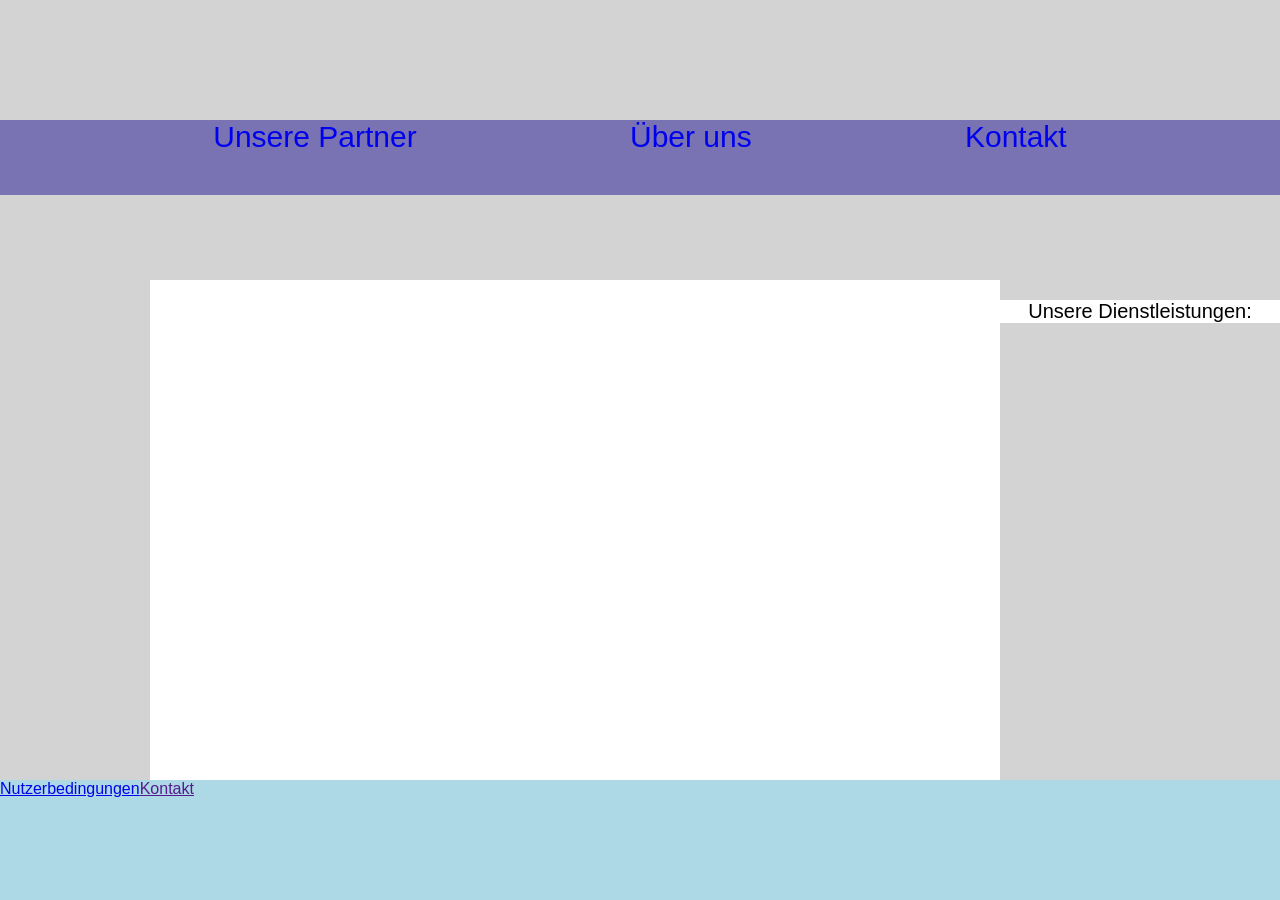
==== main/index.html @ 1086a191 "htmlerstellt" ====
<!DOCTYPE html>
<html lang="en">

<head>
    <meta charset="UTF-8">
    <meta name="viewport" content="width=device-width, initial-scale=1.0">
    <title>IPaidXForThisShirt-Werbeseite</title>
    <link rel="stylesheet" href="style.css">
    <link rel="stylesheet" href="links.css">
</head>

<body>
    <div class="container">
        <header>
            <div>
               <h1></h1>
            </div>
        </header>

        <nav class="navlinks">
            <a class="partner" href="partner.html">Unsere Partner</a>
            <a class="aboutus" href="aboutus.html">Über uns</a>
            <a class="kontakt" href="kontakt.html">Kontakt</a>
        </nav>

        <div class="subnav">
            <div>
                <a class="linkipaidxforthishirt" href="https://ipaidxforthisshirt.com/" alt="IPaidXForThisShirt-Onlineshop"></a>
            </div>
        </div>

        <main>
            <div>
                
            </div>
        </main>

        <aside>
            <div>
                <p class="unseredienste">Unsere Dienstleistungen:</p>
            </div>
        </aside>

        <footer>
            <div class="footerlinks">
                <a href="terms.html">Nutzerbedingungen</a>
                <a href="">Kontakt</a>
            </div>
        </footer>
    </div>
</body>

</html>
---- main/style.css ----
body {
    margin: 0;
    background-color: white;
    font-family:Arial, Helvetica, sans-serif;
}

.container {
    display: grid;
    background: lightgrey;
    margin: 0 auto;
    min-height: 100vh;
    grid-template-columns: 150px auto 280px;
    grid-template-rows: 120px auto 500px 120px;
    grid-template-areas: 
    "header header header"
    "nav nav nav"
    "subnav main aside"
    "footer footer footer";
}

header {
    grid-area: header;
    background-color: rgba(211, 211, 211, 0.747);
}

footer {
    grid-area: footer;
    background-color: lightblue;
}

aside {
    grid-area: aside;
    background-color: lightgray;
}

.subnav {
    grid-area: subnav;
    background-color: lightgray;
}

nav {
    grid-area: nav;
    background-color: rgba(86, 77, 167, 0.712);
    height: 75px;
}

main {
    grid-area: main;
    background-color: white
}

.unseredienste {
    display: flex;
    justify-content: center;
    font-size: 20px;
    background-color: white;
}

.linkipaidxforthisshirt {
    display: flex;
}

.navlinks {
    display: flex;
    justify-content: space-evenly;
    font-size: 30px;
    text-decoration: none;
    text-align: center;
}

.footerlinks {
    display: flex;
}
---- main/links.css ----
.partner {
    text-decoration: none;
}

.kontakt {
    text-decoration: none;
}

.aboutus {
    text-decoration: none;
}
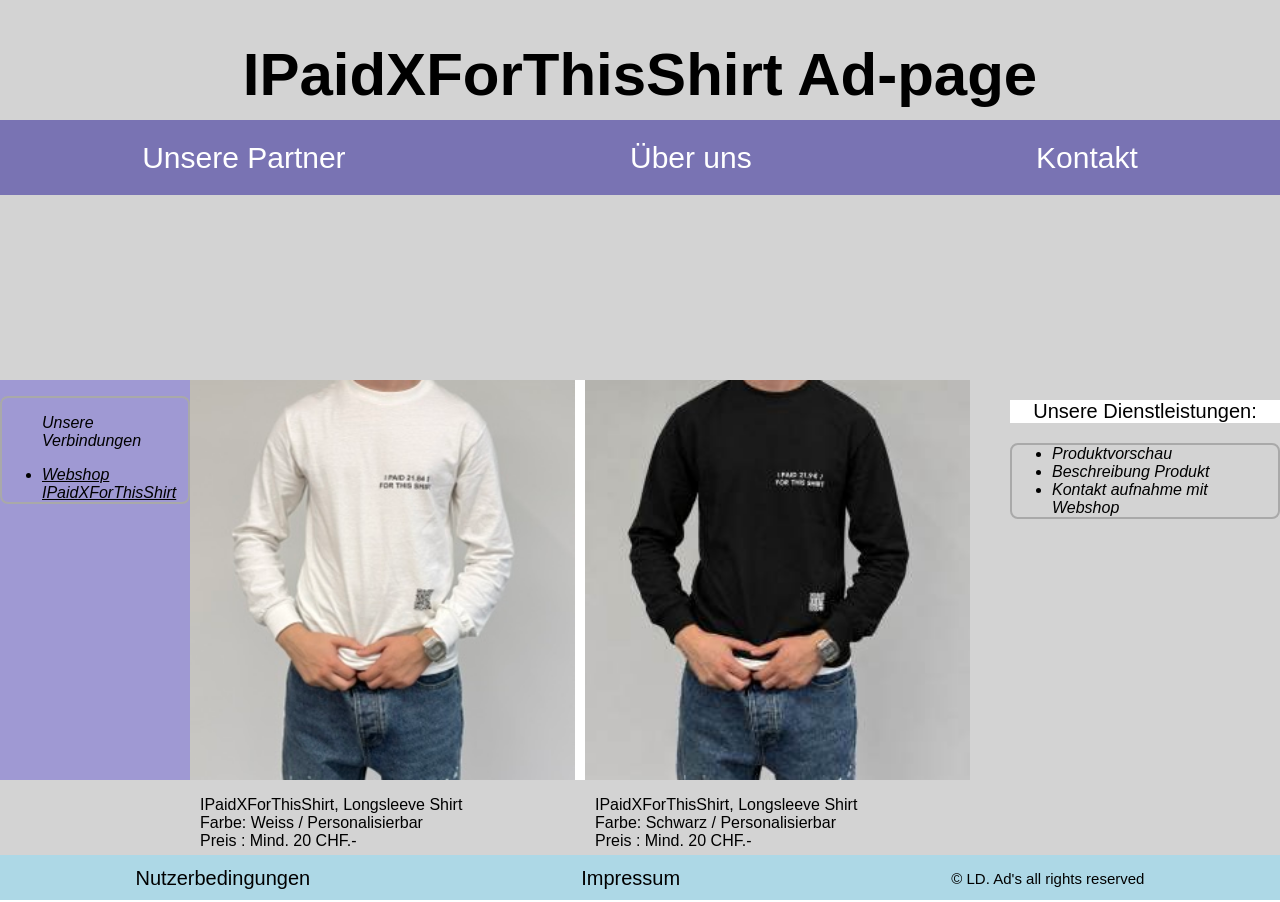
==== commit 558f36fc: "commit landingpage" ====
--- a/main/index.html
+++ b/main/index.html
@@ -7,13 +7,14 @@
     <title>IPaidXForThisShirt-Werbeseite</title>
     <link rel="stylesheet" href="style.css">
     <link rel="stylesheet" href="links.css">
+    <link rel="stylesheet" href="text.css">
 </head>
 
 <body>
     <div class="container">
         <header>
-            <div>
-               <h1></h1>
+            <div class="titel">
+               <h1>IPaidXForThisShirt Ad-page</h1>
             </div>
         </header>
 
@@ -25,13 +26,38 @@
 
         <div class="subnav">
             <div>
-                <a class="linkipaidxforthishirt" href="https://ipaidxforthisshirt.com/" alt="IPaidXForThisShirt-Onlineshop"></a>
+                <ul>
+                    <p>Unsere Verbindungen</p>
+                    <li><a class="linkipaidxforthishirt" href="https://ipaidxforthisshirt.com/">Webshop <br>
+                        IPaidXForThisShirt</a></li>
+                </ul>
             </div>
         </div>
 
         <main>
-            <div>
-                
+            <div class="bild-container">
+                <img src="image0.jpeg" alt="Shirt auf einer Person">
+                <div class="grauschicht">
+                    <a class="bildlink" href="https://ipaidxforthisshirt.com/">Zum Produkt</a>
+                </div>
+                <div>
+                    <p class="shirtwhite">IPaidXForThisShirt, Longsleeve Shirt <br>
+                        Farbe: Weiss / Personalisierbar <br>
+                        Preis : Mind. 20 CHF.-
+                    </p>
+                </div>
+            </div>
+            <div class="bild-container1">
+                <img class="bildschwarz" src="image1.jpeg" alt="Shirt auf einer Person">
+                <div class="grauschicht">
+                    <a class="bildlink" href="https://ipaidxforthisshirt.com/">Zum Produkt</a>
+                </div>
+                <div>
+                    <p class="shirtwhite">IPaidXForThisShirt, Longsleeve Shirt <br>
+                        Farbe: Schwarz / Personalisierbar <br>
+                        Preis : Mind. 20 CHF.-
+                    </p>
+                </div>
             </div>
         </main>
 
@@ -39,12 +65,23 @@
             <div>
                 <p class="unseredienste">Unsere Dienstleistungen:</p>
             </div>
+            <div>
+                <ul>
+                    <li>Produktvorschau</li>
+                    <li>Beschreibung Produkt</li>
+                    <li>Kontakt aufnahme mit Webshop</li>
+                </ul>
+            </div>
         </aside>
 
         <footer>
             <div class="footerlinks">
-                <a href="terms.html">Nutzerbedingungen</a>
-                <a href="">Kontakt</a>
+                <a class="terms" href="terms.html">Nutzerbedingungen</a>
+                <a class="impressum" href="impressum.html">Impressum</a>
+                <p class="copyright">&copy; LD. Ad's all rights reserved </p>
+            </div>
+            <div>
+                <p></p>
             </div>
         </footer>
     </div>
--- a/main/style.css
+++ b/main/style.css
@@ -9,8 +9,8 @@
     background: lightgrey;
     margin: 0 auto;
     min-height: 100vh;
-    grid-template-columns: 150px auto 280px;
-    grid-template-rows: 120px auto 500px 120px;
+    grid-template-columns: 190px auto 280px;
+    grid-template-rows: 120px auto 400px 120px;
     grid-template-areas: 
     "header header header"
     "nav nav nav"
@@ -26,27 +26,26 @@
 footer {
     grid-area: footer;
     background-color: lightblue;
+    margin-top: 75px;
 }
 
 aside {
     grid-area: aside;
     background-color: lightgray;
+    margin-left: 10px;
 }
 
 .subnav {
     grid-area: subnav;
-    background-color: lightgray;
+    background-color: rgba(113, 102, 212, 0.527);
+    width: 190px;
+    display: flex;
 }
 
 nav {
     grid-area: nav;
     background-color: rgba(86, 77, 167, 0.712);
     height: 75px;
-}
-
-main {
-    grid-area: main;
-    background-color: white
 }
 
 .unseredienste {
@@ -56,23 +55,42 @@
     background-color: white;
 }
 
-.linkipaidxforthisshirt {
-    display: flex;
-}
-
 .navlinks {
     display: flex;
-    justify-content: space-evenly;
+    justify-content: space-around;
+    align-items: center;
     font-size: 30px;
-    text-decoration: none;
-    text-align: center;
+    align-items: center;
 }
 
 .footerlinks {
     display: flex;
+    justify-content: space-around;
+    align-items: center;
+    font-size: 30px;
+}
+
+ul {
+    border: 2px solid darkgray;
+    border-radius: 8px;
+    font-style: italic;
+}
+
+.copyright {
+    font-size: 15px;
+}
+
+.linkipaidxforthishirt {
+    color: black;
+}
+
+.shirtwhite {
+    margin-left: 10px;
+}
+
+.bildschwarz {
+    
 }
 
 
 
-
-
--- a/main/links.css
+++ b/main/links.css
@@ -1,11 +1,28 @@
 .partner {
     text-decoration: none;
+    color: white;
 }
 
 .kontakt {
     text-decoration: none;
+    color: white;
 }
 
 .aboutus {
     text-decoration: none;
+    color: white;
+}
+
+.impressum {
+    text-decoration: none;
+    color: black;
+    font-size: 20px;
+}
+
+.terms {
+    text-decoration: none;
+    color: black;
+    font-size: 20px;
+    display: flex;
+    align-items: center;
 }
--- a/main/text.css
+++ b/main/text.css
@@ -0,0 +1,65 @@
+.titel {
+    font-size: 30px;
+    display: flex;
+    justify-content: center;
+}
+
+main {
+  display: flex;
+  width: 780px;
+  gap: 10px; 
+  grid-area: main;
+  background-color: white;
+}
+
+.bild-container,
+.bild-container1 {
+  position: relative;
+  flex: 1;
+  margin: 0;
+}
+
+.bild-container img,
+.bild-container1 img {
+  width: 100%;
+  height: 100%;
+  object-fit: cover;
+  display: block;
+}
+
+.grauschicht {
+  position: absolute;
+  top: 0;
+  left: 0;
+  width: 100%;
+  height: 100%;
+  background: rgba(119, 116, 116, 0.445);
+  opacity: 0;
+  display: flex;
+  align-items: center;
+  justify-content: center;
+  transition: opacity 0.8s ease;
+}
+
+.bild-container:hover .grauschicht,
+.bild-container1:hover .grauschicht {
+  opacity: 1;
+}
+
+.overlay a {
+  color: white;
+  font-size: 5px;
+  text-align: bottom;
+  padding: 10px;
+  text-decoration: none;
+}
+
+.overlaytxt {
+  color: rgb(80, 68, 68);
+  font-weight: bold;
+}
+
+.bildlink {
+  color: black;
+  text-decoration: none;
+}
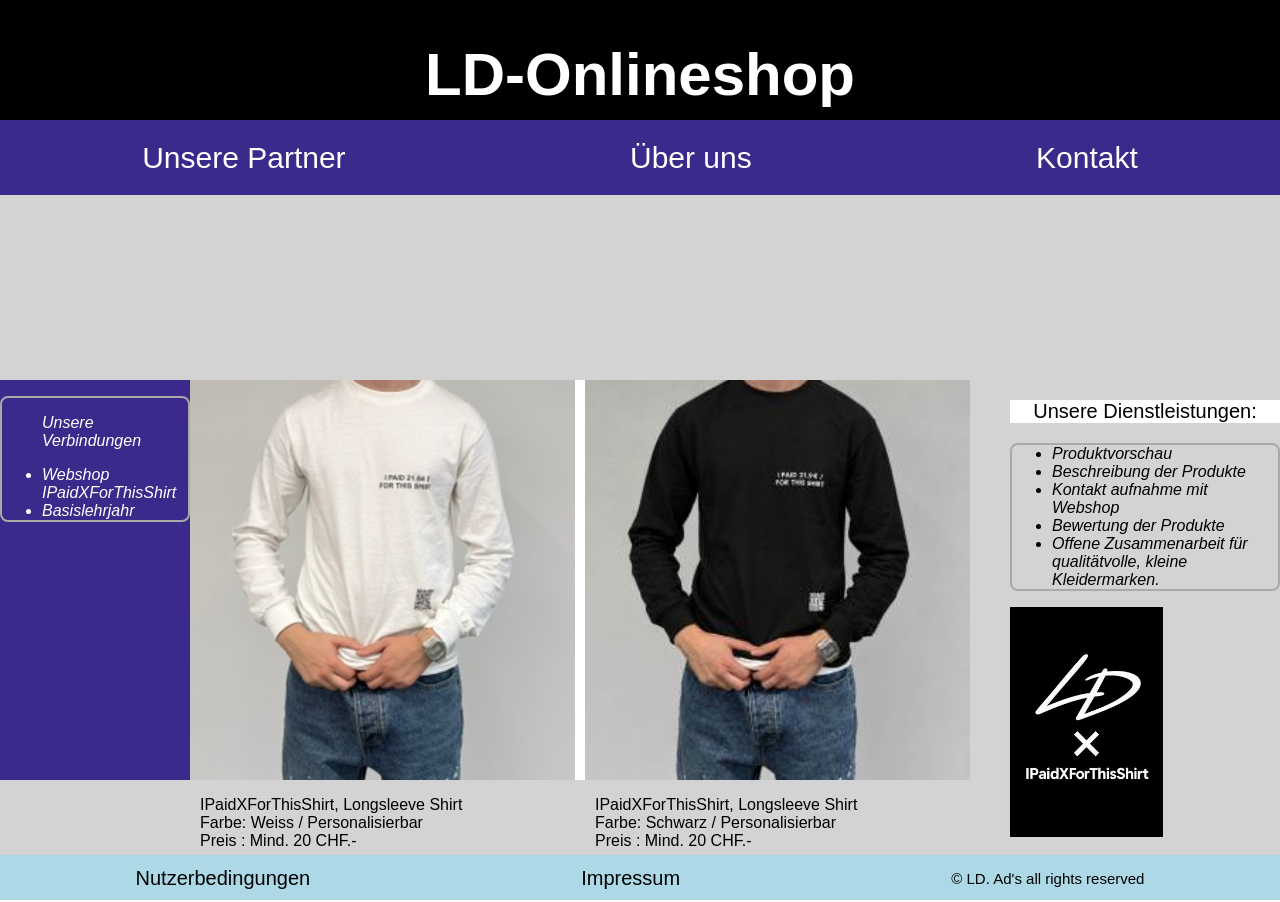
==== commit 7707809b: "commit about us page" ====
--- a/main/index.html
+++ b/main/index.html
@@ -4,17 +4,19 @@
 <head>
     <meta charset="UTF-8">
     <meta name="viewport" content="width=device-width, initial-scale=1.0">
-    <title>IPaidXForThisShirt-Werbeseite</title>
+    <title>LD-Waershop</title>
     <link rel="stylesheet" href="style.css">
     <link rel="stylesheet" href="links.css">
     <link rel="stylesheet" href="text.css">
+    <link rel="stylesheet" href="grid.css">
+    <link rel="stylesheet" href="bilder.css">
 </head>
 
 <body>
     <div class="container">
         <header>
             <div class="titel">
-               <h1>IPaidXForThisShirt Ad-page</h1>
+               <h1>LD-Onlineshop</h1>
             </div>
         </header>
 
@@ -30,6 +32,7 @@
                     <p>Unsere Verbindungen</p>
                     <li><a class="linkipaidxforthishirt" href="https://ipaidxforthisshirt.com/">Webshop <br>
                         IPaidXForThisShirt</a></li>
+                        <li><a class="basislehrjahrlink" href="https://www.ict-bz.ch/ausbildung/basislehrjahr">Basislehrjahr</a></li>
                 </ul>
             </div>
         </div>
@@ -38,7 +41,7 @@
             <div class="bild-container">
                 <img src="image0.jpeg" alt="Shirt auf einer Person">
                 <div class="grauschicht">
-                    <a class="bildlink" href="https://ipaidxforthisshirt.com/">Zum Produkt</a>
+                    <a class="bildlink" href="https://ipaidxforthisshirt.com/" target="_blank">Zum Produkt</a>
                 </div>
                 <div>
                     <p class="shirtwhite">IPaidXForThisShirt, Longsleeve Shirt <br>
@@ -68,9 +71,14 @@
             <div>
                 <ul>
                     <li>Produktvorschau</li>
-                    <li>Beschreibung Produkt</li>
+                    <li>Beschreibung der Produkte</li>
                     <li>Kontakt aufnahme mit Webshop</li>
+                    <li>Bewertung der Produkte</li>
+                    <li>Offene Zusammenarbeit für qualitätvolle, kleine Kleidermarken. </li>
                 </ul>
+            </div>
+            <div>
+                <img class="aktcollabs" src="ldlogo.jpg" alt="Aktuelle Markenkollektion">
             </div>
         </aside>
 
--- a/main/links.css
+++ b/main/links.css
@@ -25,4 +25,14 @@
     font-size: 20px;
     display: flex;
     align-items: center;
+}
+
+.linkipaidxforthishirt {
+    color: white;
+    text-decoration: none;
+}
+
+.basislehrjahrlink {
+    color: white;
+    text-decoration: none;
 }
--- a/main/text.css
+++ b/main/text.css
@@ -2,64 +2,8 @@
     font-size: 30px;
     display: flex;
     justify-content: center;
+    color: white;
 }
 
-main {
-  display: flex;
-  width: 780px;
-  gap: 10px; 
-  grid-area: main;
-  background-color: white;
-}
 
-.bild-container,
-.bild-container1 {
-  position: relative;
-  flex: 1;
-  margin: 0;
-}
 
-.bild-container img,
-.bild-container1 img {
-  width: 100%;
-  height: 100%;
-  object-fit: cover;
-  display: block;
-}
-
-.grauschicht {
-  position: absolute;
-  top: 0;
-  left: 0;
-  width: 100%;
-  height: 100%;
-  background: rgba(119, 116, 116, 0.445);
-  opacity: 0;
-  display: flex;
-  align-items: center;
-  justify-content: center;
-  transition: opacity 0.8s ease;
-}
-
-.bild-container:hover .grauschicht,
-.bild-container1:hover .grauschicht {
-  opacity: 1;
-}
-
-.overlay a {
-  color: white;
-  font-size: 5px;
-  text-align: bottom;
-  padding: 10px;
-  text-decoration: none;
-}
-
-.overlaytxt {
-  color: rgb(80, 68, 68);
-  font-weight: bold;
-}
-
-.bildlink {
-  color: black;
-  text-decoration: none;
-}
--- a/main/grid.css
+++ b/main/grid.css
@@ -0,0 +1,75 @@
+.container {
+    display: grid;
+    background: lightgrey;
+    margin: 0 auto;
+    min-height: 100vh;
+    grid-template-columns: 190px auto 280px;
+    grid-template-rows: 120px auto 400px 120px;
+    grid-template-areas: 
+    "header header header"
+    "nav nav nav"
+    "subnav main aside"
+    "footer footer footer";
+}
+
+header {
+    grid-area: header;
+    background-color: black;
+}
+
+main {
+  display: flex;
+  width: 780px;
+  gap: 10px; 
+  grid-area: main;
+  background-color: white;
+}
+
+footer {
+    grid-area: footer;
+    background-color: lightblue;
+    margin-top: 75px;
+}
+
+aside {
+    grid-area: aside;
+    background-color: lightgray;
+    margin-left: 10px;
+    max-width: 280px;
+}
+
+.subnav {
+    grid-area: subnav;
+    background-color: rgb(59, 41, 139);
+    width: 190px;
+    display: flex;
+    color: white;
+}
+
+nav {
+    grid-area: nav;
+    background-color: rgb(59, 41, 139);
+    height: 75px;
+}
+
+.unseredienste {
+    display: flex;
+    justify-content: center;
+    font-size: 20px;
+    background-color: white;
+}
+
+.navlinks {
+    display: flex;
+    justify-content: space-around;
+    align-items: center;
+    font-size: 30px;
+    align-items: center;
+}
+
+.footerlinks {
+    display: flex;
+    justify-content: space-around;
+    align-items: center;
+    font-size: 30px;
+}
--- a/main/bilder.css
+++ b/main/bilder.css
@@ -0,0 +1,109 @@
+.bild-container,
+.bild-container1 {
+  position: relative;
+  flex: 1;
+  margin: 0;
+}
+
+.bild-container img,
+.bild-container1 img {
+  width: 100%;
+  height: 100%;
+  object-fit: cover;
+  display: block;
+}
+
+.grauschicht {
+  position: absolute;
+  top: 0;
+  left: 0;
+  width: 100%;
+  height: 100%;
+  background: rgba(119, 116, 116, 0.445);
+  opacity: 0;
+  display: flex;
+  align-items: center;
+  justify-content: center;
+  transition: opacity 0.8s ease;
+}
+
+.bild-container:hover .grauschicht,
+.bild-container1:hover .grauschicht {
+  opacity: 1;
+}
+
+.overlay a {
+  color: white;
+  font-size: 5px;
+  text-align: bottom;
+  padding: 10px;
+  text-decoration: none;
+}
+
+.overlaytxt {
+  color: rgb(80, 68, 68);
+  font-weight: bold;
+}
+
+.bildlink {
+  color: black;
+  text-decoration: none;
+}
+
+.bild-container,
+.bild-container1 {
+  position: relative;
+  flex: 1;
+  margin: 0;
+}
+
+.bild-container img,
+.bild-container1 img {
+  width: 100%;
+  height: 100%;
+  object-fit: cover;
+  display: block;
+}
+
+.grauschicht {
+  position: absolute;
+  top: 0;
+  left: 0;
+  width: 100%;
+  height: 100%;
+  background: rgba(119, 116, 116, 0.445);
+  opacity: 0;
+  display: flex;
+  align-items: center;
+  justify-content: center;
+  transition: opacity 0.8s ease;
+}
+
+.bild-container:hover .grauschicht,
+.bild-container1:hover .grauschicht {
+  opacity: 1;
+}
+
+.overlay a {
+  color: white;
+  font-size: 5px;
+  text-align: bottom;
+  padding: 10px;
+  text-decoration: none;
+}
+
+.overlaytxt {
+  color: rgb(80, 68, 68);
+  font-weight: bold;
+}
+
+.bildlink {
+  color: black;
+  text-decoration: none;
+}
+
+.aktcollabs {
+  display: flex;
+  height: 230px;
+  justify-content: center;
+}
